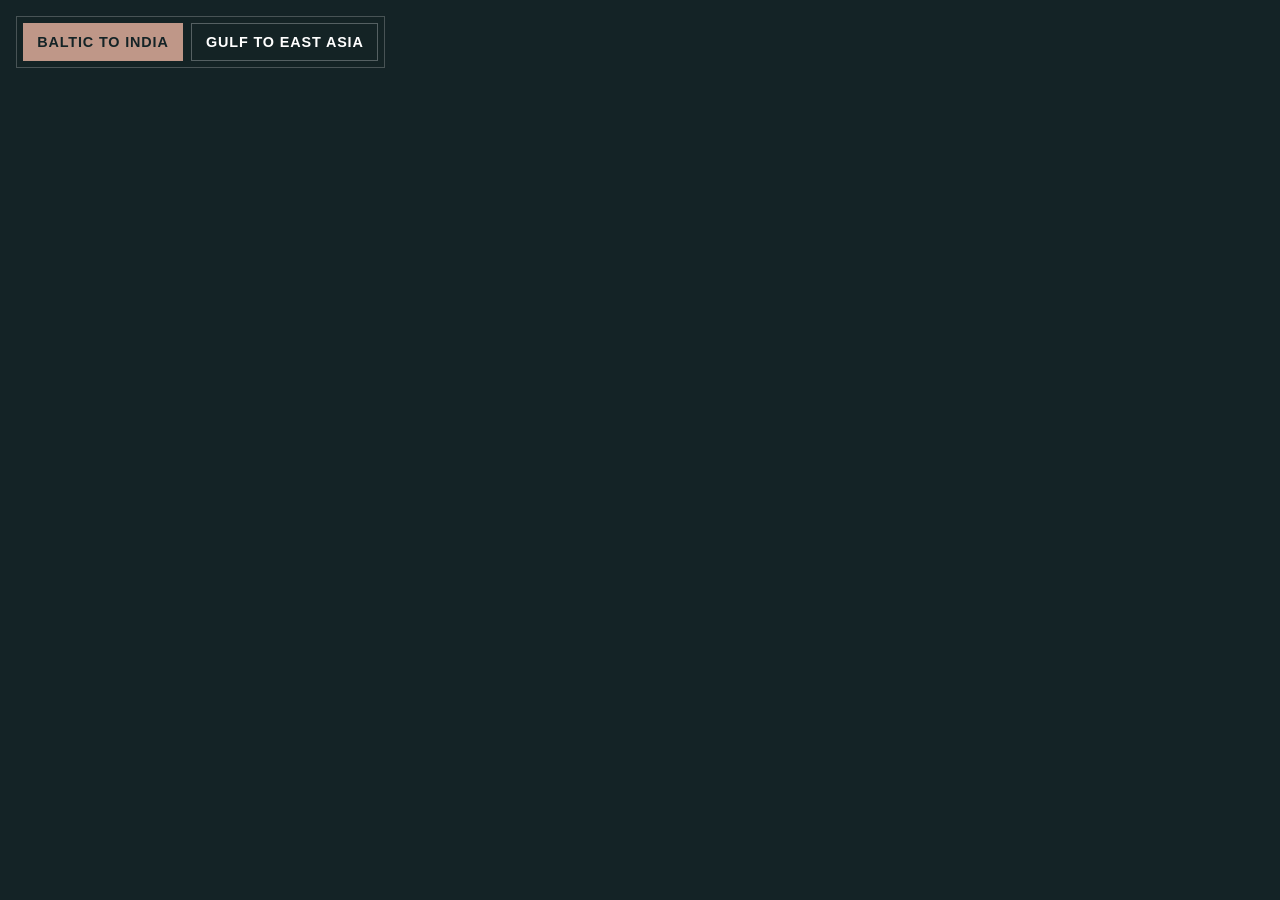
==== mapbox-hormuz/index.html @ 3d92a7da "mapbox instance, markup clean" ====
<!DOCTYPE html>
<html lang="en">

<head>
    <meta charset="UTF-8" />
    <meta name="viewport" content="width=device-width, initial-scale=1" />
    <title>Eastern Hemisphere Shipping Routes</title>
    <link href="https://api.mapbox.com/mapbox-gl-js/v3.8.0/mapbox-gl.css" rel="stylesheet" />
    <link rel="stylesheet" href="styles.css" />
</head>

<body>
    <div id="map" aria-label="Interactive Mapbox map of eastern hemisphere shipping routes"></div>

    <div class="map-ui" aria-label="Shipping route controls">
        <button class="map-ui__button is-active" type="button" data-map-state="baltic-india">
            Baltic to India
        </button>
        <button class="map-ui__button" type="button" data-map-state="gulf-east-asia">
            Gulf to East Asia
        </button>
    </div>

    <div class="map-status" id="map-status" role="status" aria-live="polite">
        Baltic Sea to India route
    </div>

    <script src="https://api.mapbox.com/mapbox-gl-js/v3.8.0/mapbox-gl.js"></script>
    <script src="app.js"></script>
</body>

</html>
---- mapbox-hormuz/styles.css ----
html,
body {
    height: 100%;
    margin: 0;
}

body {
    background: #142326;
    color: #fff;
    font-family: Arial, sans-serif;
    overflow: hidden;
}

button {
    font: inherit;
}

#map {
    position: absolute;
    inset: 0;
}

.map-ui {
    position: absolute;
    z-index: 2;
    top: 1rem;
    left: 1rem;
    display: flex;
    gap: 0.5rem;
    padding: 0.35rem;
    border: 1px solid rgb(255 255 255 / 0.22);
    background: rgb(20 35 38 / 0.86);
}

.map-ui__button {
    min-width: 5.5rem;
    border: 1px solid rgb(255 255 255 / 0.28);
    background: transparent;
    color: #fff;
    cursor: pointer;
    font-size: 0.9rem;
    font-weight: 700;
    letter-spacing: 0.06em;
    line-height: 1;
    padding: 0.7rem 0.85rem;
    text-transform: uppercase;
}

.map-ui__button:hover,
.map-ui__button:focus-visible {
    border-color: #fff;
    outline: none;
}

.map-ui__button.is-active {
    background: #bf9788;
    border-color: #bf9788;
    color: #142326;
}

.map-status {
    position: absolute;
    left: -9999px;
    width: 1px;
    height: 1px;
    overflow: hidden;
}

.mapboxgl-ctrl-bottom-left,
.mapboxgl-ctrl-bottom-right {
    z-index: 2;
}

@media (max-width: 600px) {
    .map-ui {
        right: 1rem;
    }

    .map-ui__button {
        flex: 1;
        min-width: 0;
    }
}
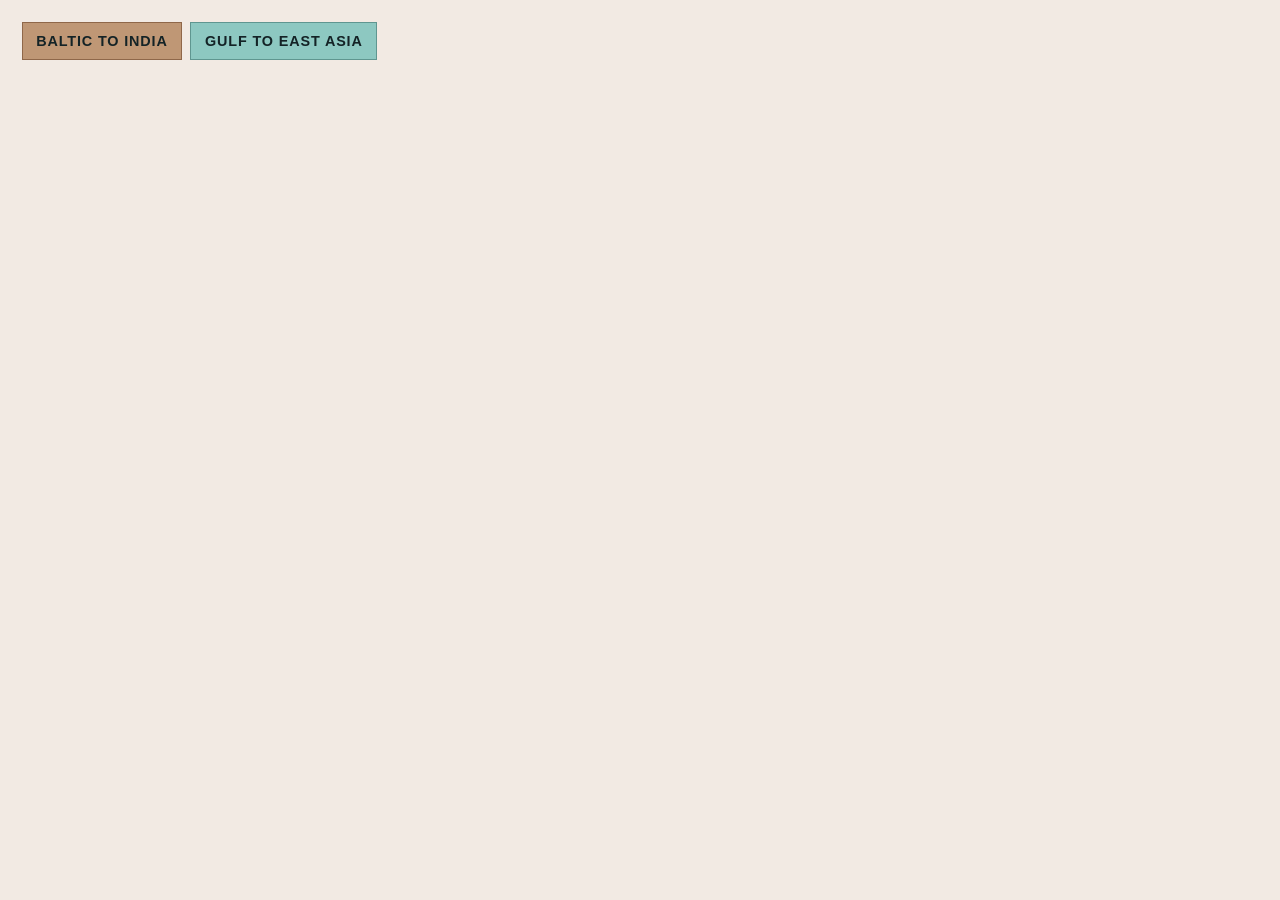
==== commit e586f3cd: "header poster, general fixes" ====
--- a/mapbox-hormuz/index.html
+++ b/mapbox-hormuz/index.html
@@ -13,7 +13,7 @@
     <div id="map" aria-label="Interactive Mapbox map of eastern hemisphere shipping routes"></div>
 
     <div class="map-ui" aria-label="Shipping route controls">
-        <button class="map-ui__button is-active" type="button" data-map-state="baltic-india">
+        <button class="map-ui__button" type="button" data-map-state="baltic-india">
             Baltic to India
         </button>
         <button class="map-ui__button" type="button" data-map-state="gulf-east-asia">
@@ -22,7 +22,7 @@
     </div>
 
     <div class="map-status" id="map-status" role="status" aria-live="polite">
-        Baltic Sea to India route
+        Select a route to animate it
     </div>
 
     <script src="https://api.mapbox.com/mapbox-gl-js/v3.8.0/mapbox-gl.js"></script>
--- a/mapbox-hormuz/styles.css
+++ b/mapbox-hormuz/styles.css
@@ -5,7 +5,7 @@
 }
 
 body {
-    background: #142326;
+    background: #f2eae3;
     color: #fff;
     font-family: Arial, sans-serif;
     overflow: hidden;
@@ -28,15 +28,18 @@
     display: flex;
     gap: 0.5rem;
     padding: 0.35rem;
-    border: 1px solid rgb(255 255 255 / 0.22);
-    background: rgb(20 35 38 / 0.86);
+    background: transparent;
 }
 
 .map-ui__button {
+    --route-button-color: #fff;
+    --route-button-active-color: #fff;
+    --route-button-border-color: #142326;
+    --route-button-text-active: #142326;
     min-width: 5.5rem;
-    border: 1px solid rgb(255 255 255 / 0.28);
-    background: transparent;
-    color: #fff;
+    border: 1px solid var(--route-button-border-color);
+    background: var(--route-button-color);
+    color: #142326;
     cursor: pointer;
     font-size: 0.9rem;
     font-weight: 700;
@@ -46,16 +49,29 @@
     text-transform: uppercase;
 }
 
+.map-ui__button[data-map-state="baltic-india"] {
+    --route-button-color: #bf9775;
+    --route-button-active-color: #d7b79d;
+    --route-button-border-color: #8f6749;
+}
+
+.map-ui__button[data-map-state="gulf-east-asia"] {
+    --route-button-color: #8dc8c1;
+    --route-button-active-color: #b6dfda;
+    --route-button-border-color: #5f9690;
+}
+
 .map-ui__button:hover,
 .map-ui__button:focus-visible {
-    border-color: #fff;
+    background: var(--route-button-active-color);
+    border-color: var(--route-button-border-color);
     outline: none;
 }
 
 .map-ui__button.is-active {
-    background: #bf9788;
-    border-color: #bf9788;
-    color: #142326;
+    background: var(--route-button-active-color);
+    border-color: var(--route-button-border-color);
+    color: var(--route-button-text-active);
 }
 
 .map-status {
